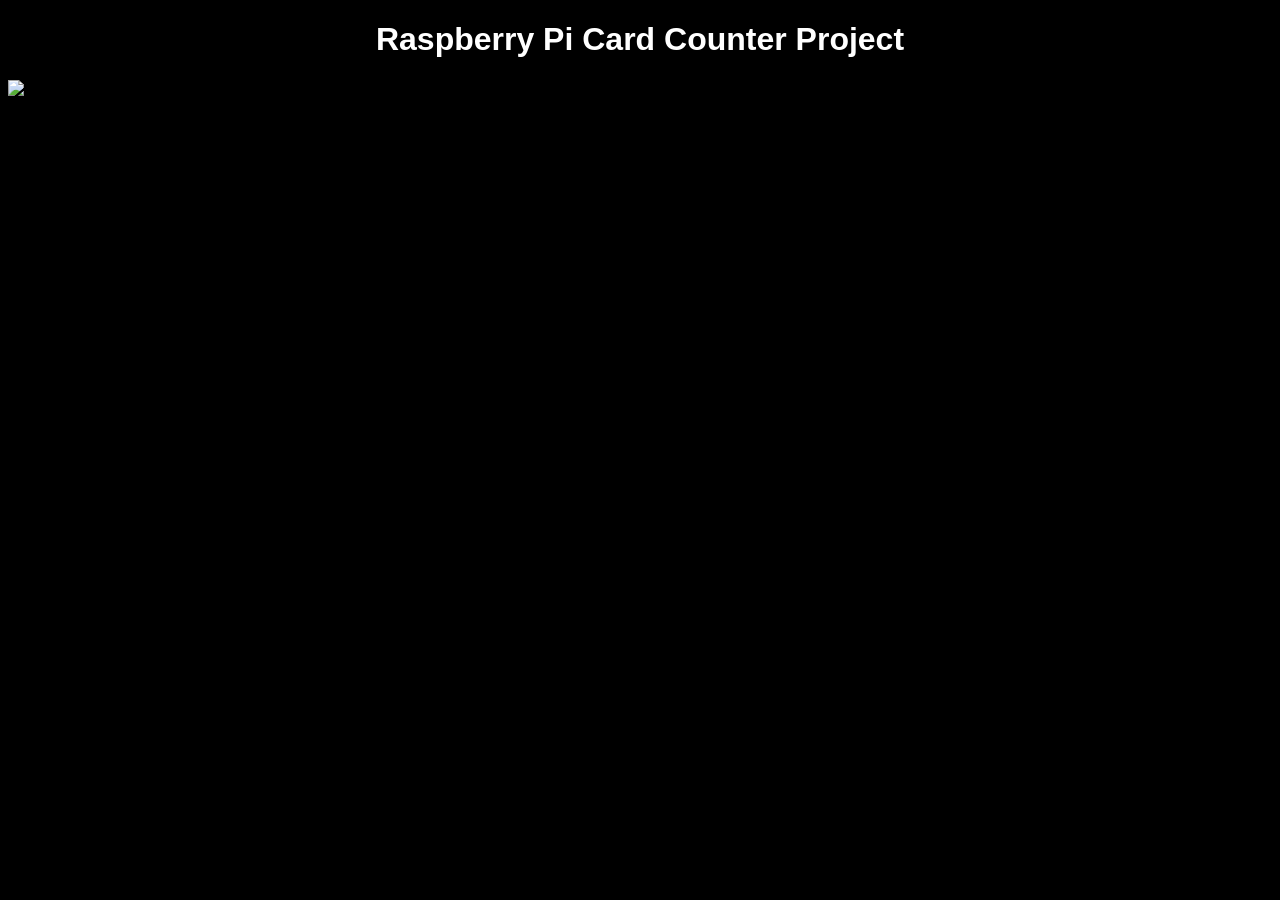
==== index.html @ 89206749 "Updated camera file with proper imports. Added tag to generate stream onto the html file" ====
<!DOCTYPE html>
<html>
<head>
    <meta charset="UTF-8" />
    <title>Raspberry Pi Card Counter</title>
    <link rel ="stylesheet" href="style.css" />
</head>
<h1>Raspberry Pi Card Counter Project</h1>
<body>
<!-- This tag is making an HTTP reqiuest to the URL to get the stream -->
    <img src="http://<raspberry-ppi-ip>:5000/stream" />

</body>
</html>
---- style.css ----
body 
{
  background-color: black; 
}

h1
{
  color: white; 
  text-align: center;
    font-family: Arial, sans-serif;
}
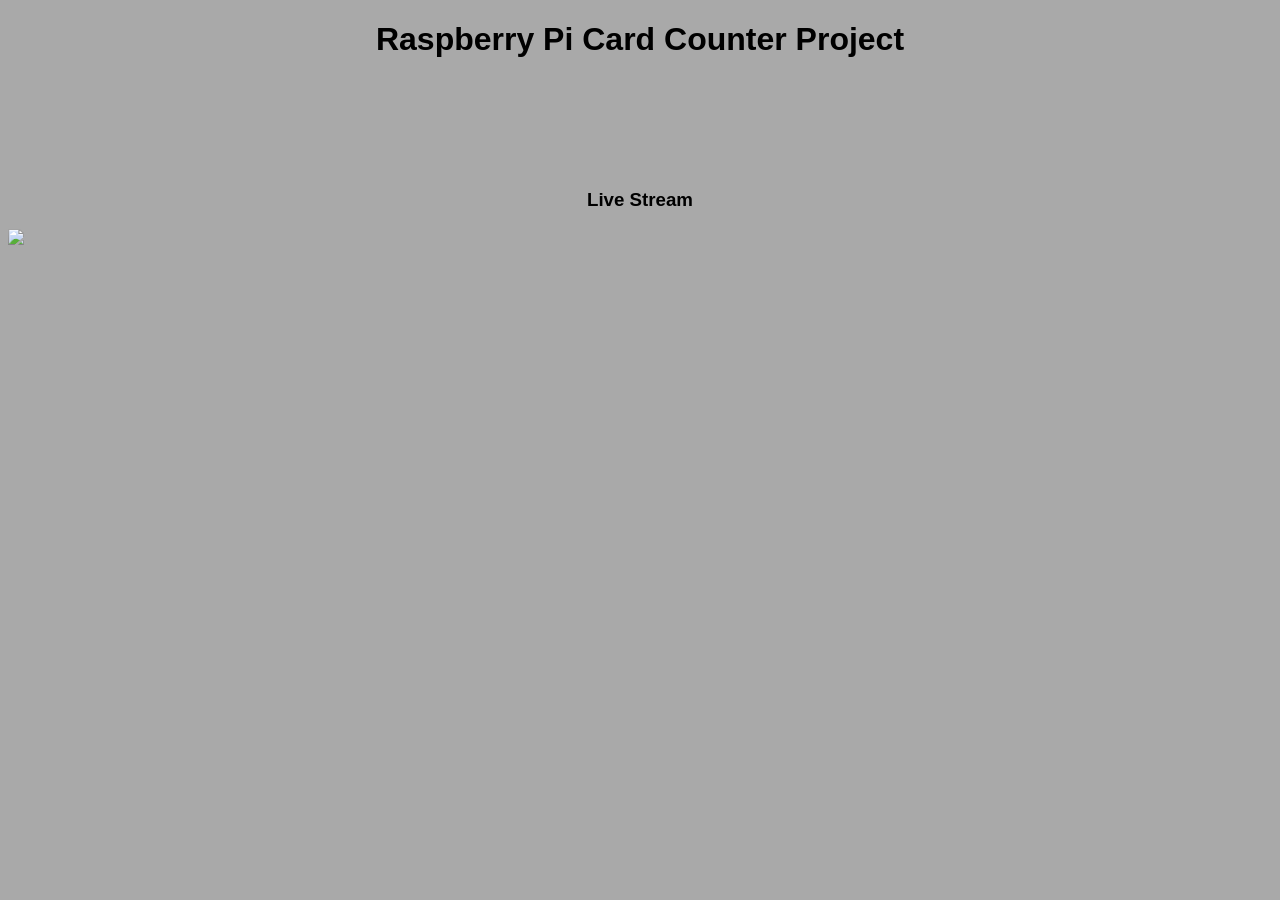
==== commit 4eb2d949: "css changes" ====
--- a/index.html
+++ b/index.html
@@ -7,6 +7,12 @@
 </head>
 <h1>Raspberry Pi Card Counter Project</h1>
 <body>
+<br>
+<br>
+<br>
+<br>
+<br>
+    <h3> Live Stream </h3>
 <!-- This tag is making an HTTP reqiuest to the URL to get the stream -->
     <img src="http://<raspberry-ppi-ip>:5000/stream" />
 
--- a/style.css
+++ b/style.css
@@ -1,11 +1,17 @@
 body 
 {
-  background-color: black; 
+  background-color: darkgrey; 
 }
 
 h1
 {
-  color: white; 
+  color: black; 
+  text-align: center;
+    font-family: Arial, sans-serif;
+}
+
+h3 {
+  color: black; 
   text-align: center;
     font-family: Arial, sans-serif;
 }
